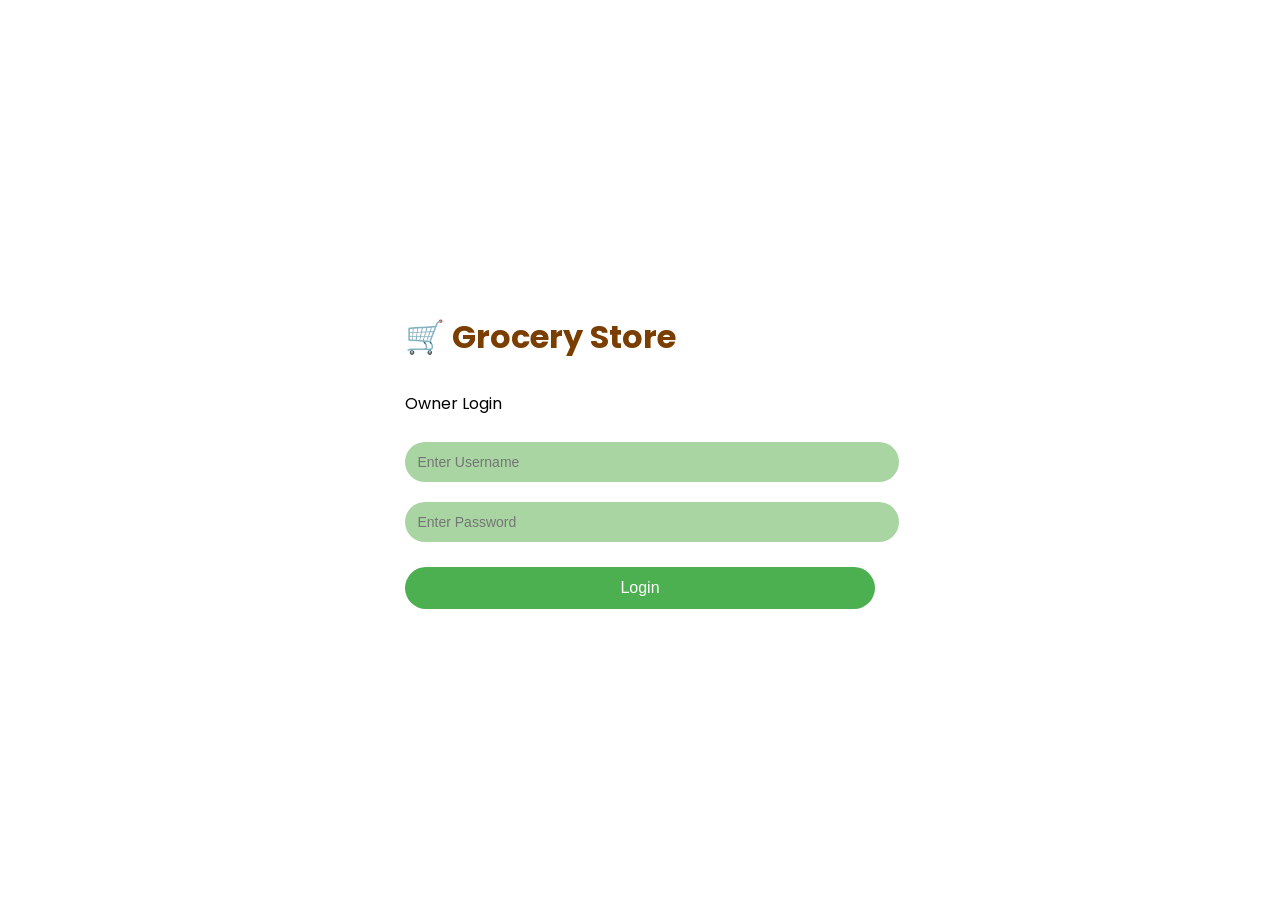
==== index.html @ b0518112 "Fix index file extension" ====
<!DOCTYPE html>
<html>
<head>
    <title>Grocery Store Login</title>

    <!-- Google Font -->
    <link href="https://fonts.googleapis.com/css2?family=Poppins:wght@300;500;700&display=swap" rel="stylesheet">

    <link rel="stylesheet" href="style.css">
</head>
<body>

<div class="login-box" id="loginPage">
    <h1>🛒 Grocery Store</h1>
    <p>Owner Login</p>

    <input type="text" id="username" placeholder="Enter Username">
    <input type="password" id="password" placeholder="Enter Password">

    <button onclick="login()">Login</button>
</div>

<div class="dashboard" id="dashboard" style="display:none;">
    <h1>Welcome Owner 👋</h1>

    <nav>
        <a href="inventory.html">📦 Inventory</a>
        <a href="employees.html">👨‍💼 Employees</a>
        <a href="payments.html">💰 Payments</a>
    </nav>
</div>

<script>
function login() {
    let user = document.getElementById("username").value;
    let pass = document.getElementById("password").value;

    if(user === "Grena" && pass === "2905") {
        document.getElementById("loginPage").style.display = "none";
        document.getElementById("dashboard").style.display = "block";
    } else {
        alert("Invalid Username or Password");
    }
}
</script>

</body>
</html>
---- style.css ----
body {
    margin: 0;
    font-family: 'Poppins', sans-serif;
    height: 100vh;

    /* soft grocery background */
    background: linear-gradient(rgba(255,255,255,0.8), rgba(255,255,255,0.8)),
                url("https://img.freepik.com/free-vector/hand-drawn-grocery-background_23-2148165182.jpg");

    background-size: cover;
    display: flex;
    justify-content: center;
    align-items: center;
}

/* LOGIN BOX */
.login-container {
    text-align: center;
    width: 300px;
}

/* LOGO */
.logo {
    width: 80px;
    margin-bottom: 10px;
}

/* TITLE */
h1 {
    color: #7a3e00;
    margin-bottom: 30px;
}

/* INPUT FIELDS */
input {
    width: 100%;
    padding: 12px;
    margin: 10px 0;
    border-radius: 25px;
    border: none;
    background-color: #a8d5a2;
    outline: none;
    font-size: 14px;
}

/* BUTTON */
button {
    width: 100%;
    padding: 12px;
    border: none;
    border-radius: 25px;
    background-color: #4CAF50;
    color: white;
    font-size: 16px;
    margin-top: 15px;
    cursor: pointer;
}

button:hover {
    background-color: #45a049;
}
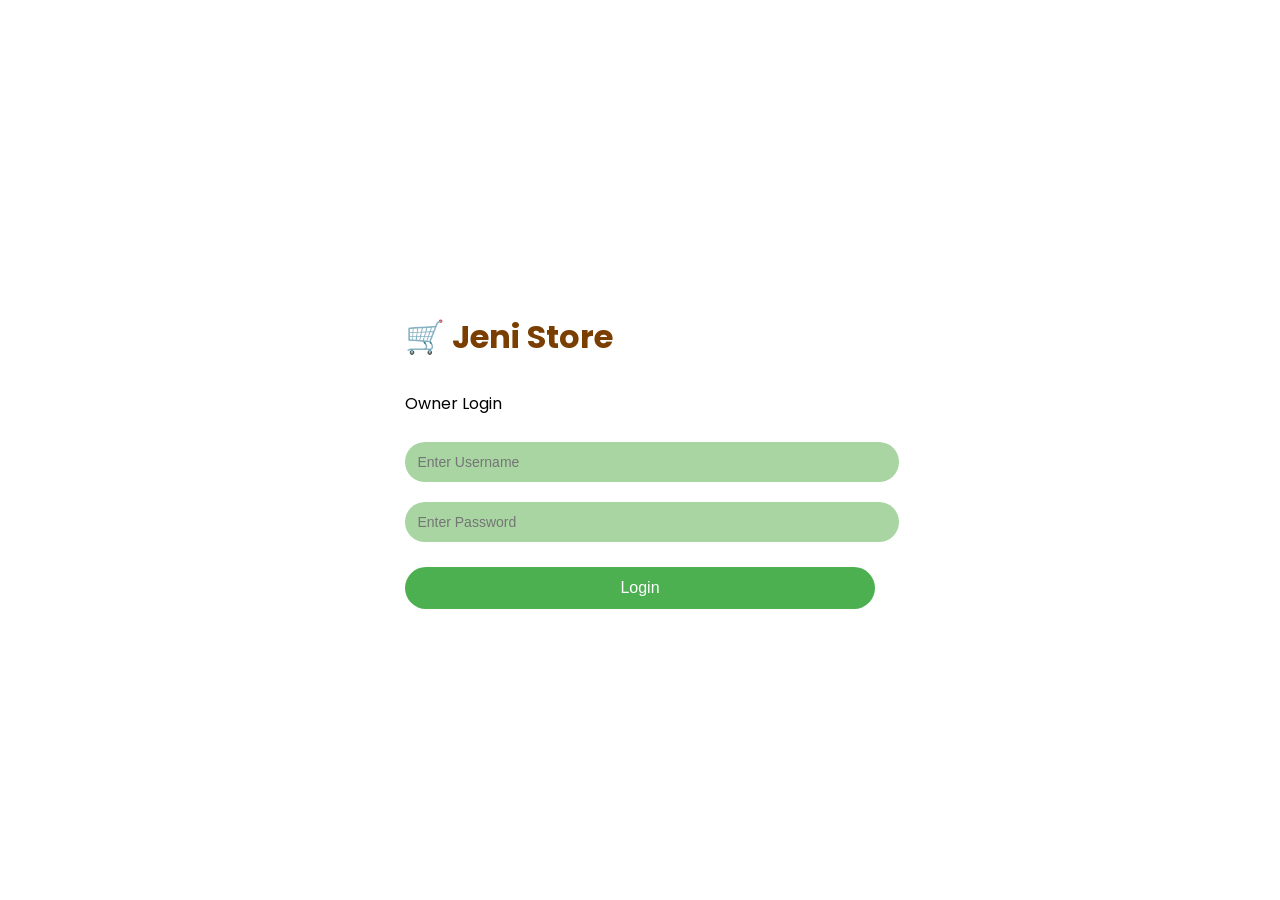
==== commit f612eb23: "Updated code logic and styling" ====
--- a/index.html
+++ b/index.html
@@ -11,7 +11,7 @@
 <body>
 
 <div class="login-box" id="loginPage">
-    <h1>🛒 Grocery Store</h1>
+    <h1>🛒 Jeni Store</h1>
     <p>Owner Login</p>
 
     <input type="text" id="username" placeholder="Enter Username">
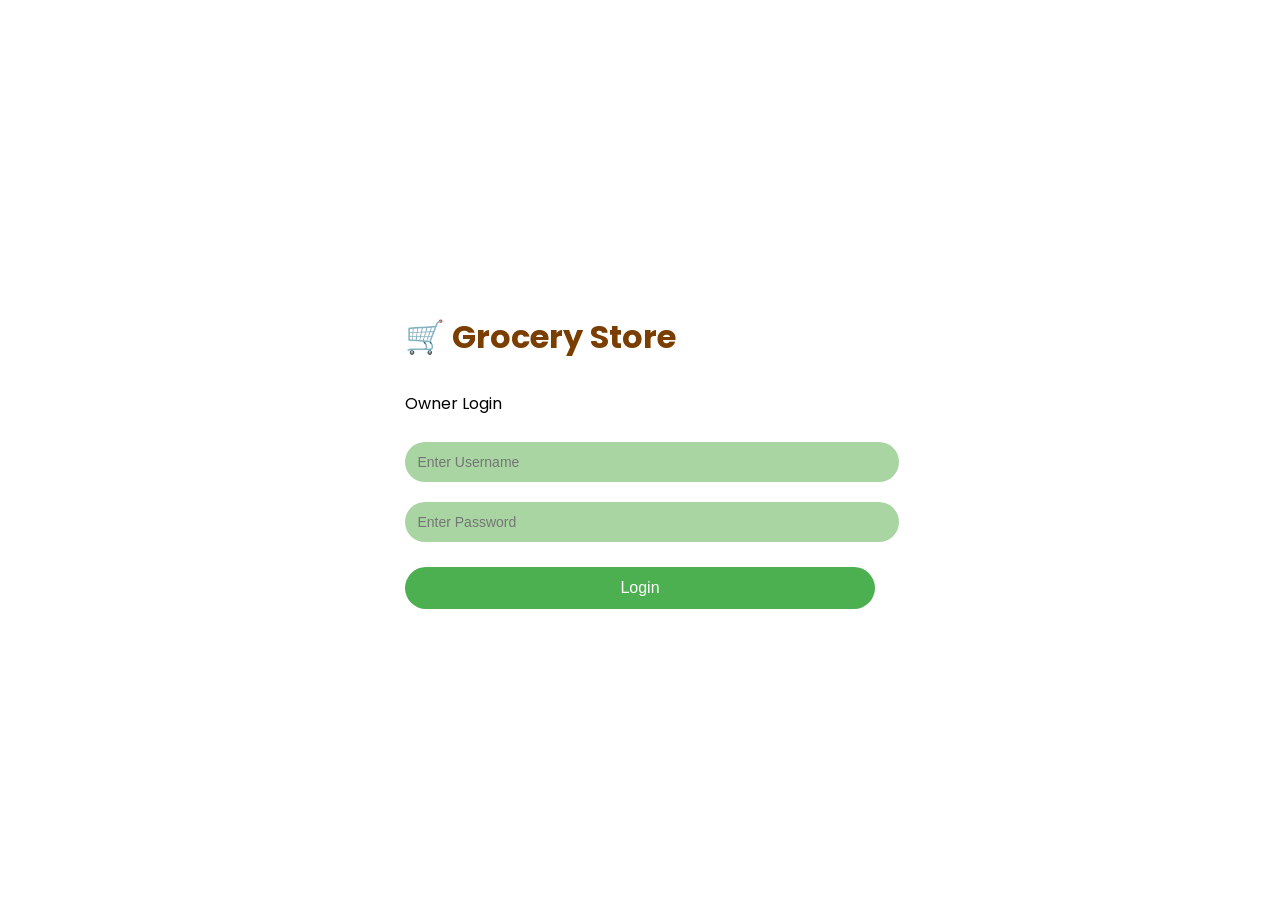
==== commit d7d68410: "Updated code logic and styling" ====
--- a/index.html
+++ b/index.html
@@ -11,7 +11,7 @@
 <body>
 
 <div class="login-box" id="loginPage">
-    <h1>🛒 Jeni Store</h1>
+    <h1>🛒 Grocery Store</h1>
     <p>Owner Login</p>
 
     <input type="text" id="username" placeholder="Enter Username">
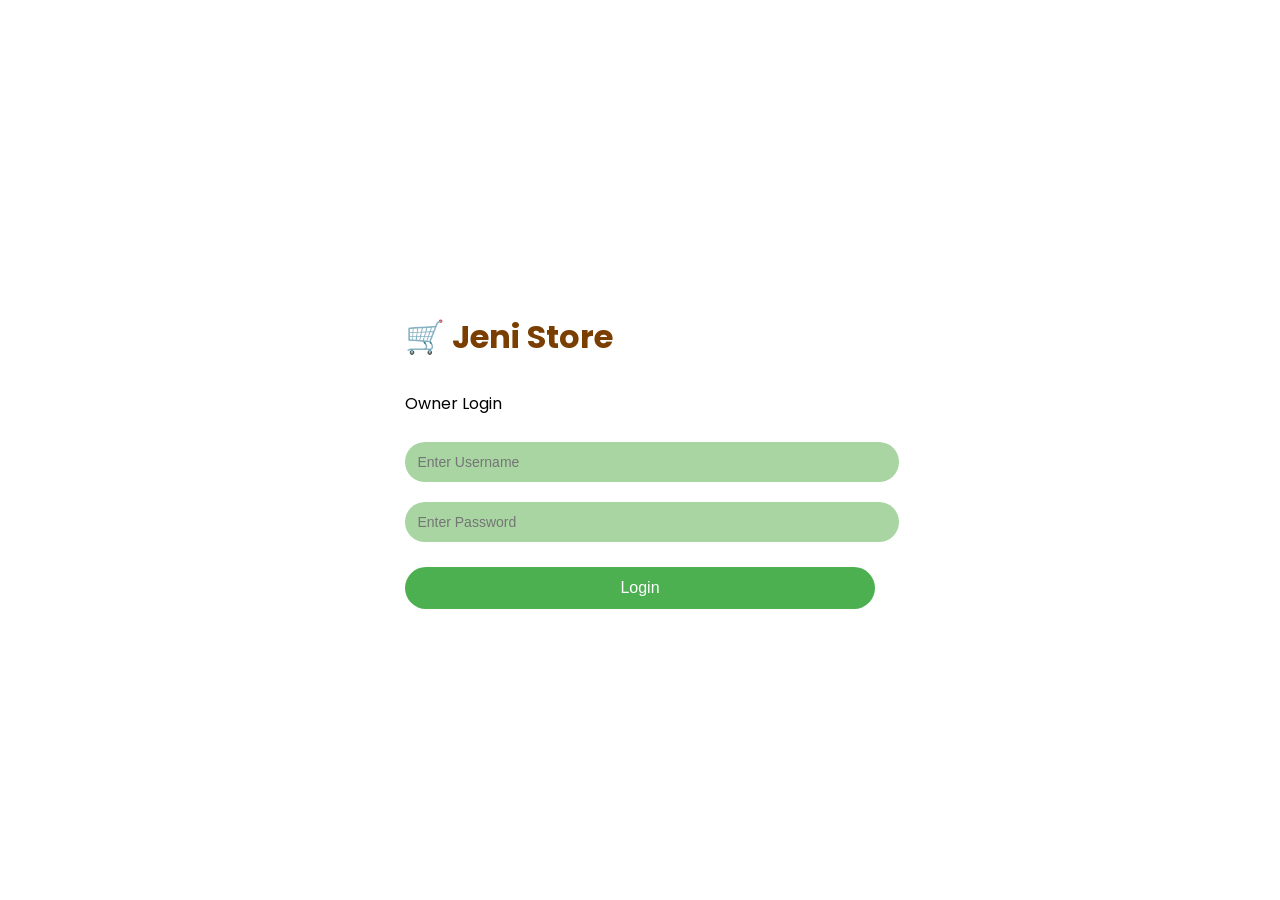
==== commit 5c44fbf4: "updated code logic and styling" ====
--- a/index.html
+++ b/index.html
@@ -11,7 +11,7 @@
 <body>
 
 <div class="login-box" id="loginPage">
-    <h1>🛒 Grocery Store</h1>
+    <h1>🛒 Jeni Store</h1>
     <p>Owner Login</p>
 
     <input type="text" id="username" placeholder="Enter Username">
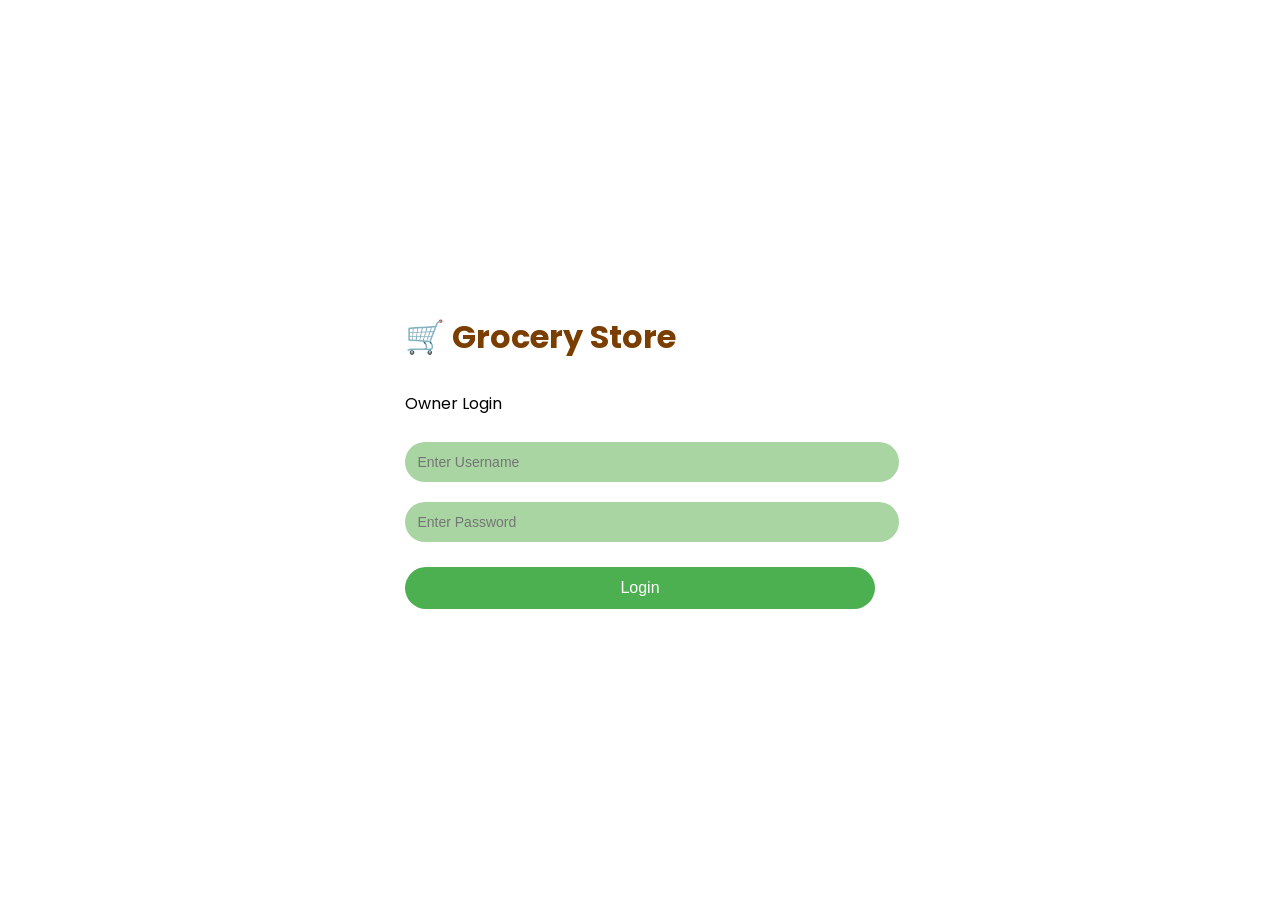
==== commit 33a7644f: "Updated code logic and styling" ====
--- a/index.html
+++ b/index.html
@@ -11,7 +11,7 @@
 <body>
 
 <div class="login-box" id="loginPage">
-    <h1>🛒 Jeni Store</h1>
+    <h1>🛒 Grocery Store</h1>
     <p>Owner Login</p>
 
     <input type="text" id="username" placeholder="Enter Username">
